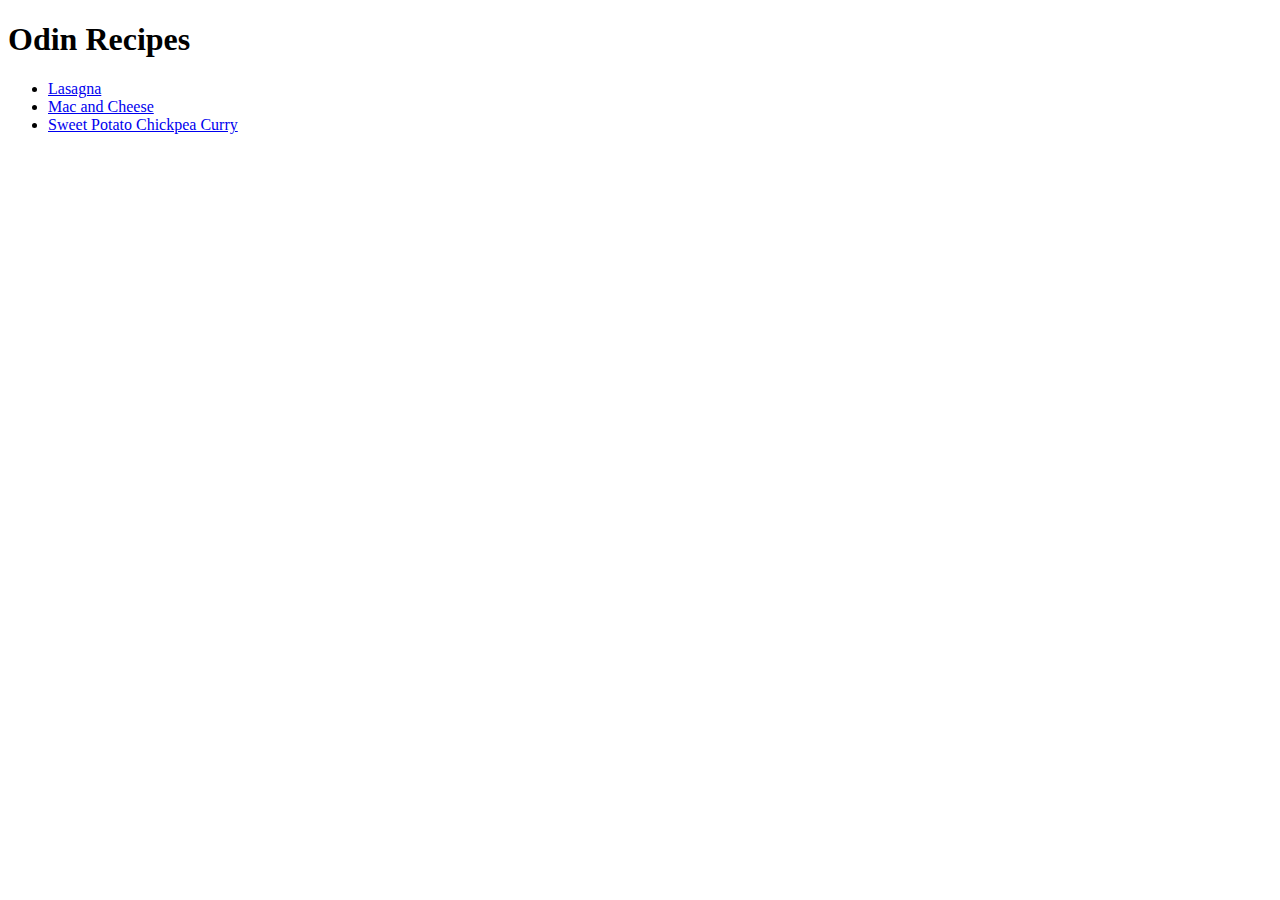
==== index.html @ ceb75660 "Completed the odin-recipes project for HTML" ====
<!DOCTYPE html>
<html lang="en">
<head>
    <meta charset="UTF-8">
    <meta http-equiv="X-UA-Compatible" content="IE=edge">
    <meta name="viewport" content="width=device-width, initial-scale=1.0">
    <title>Document</title>
</head>
<body>
    <h1>Odin Recipes</h1>
    <ul>
        <li> <a href="/recipes/lasagna.html">Lasagna</a></li>
        <li><a href="/recipes/Mac and Cheese.html">Mac and Cheese</a></li>
        <li><a href="/recipes/Sweet Potato Chickpea Curry.html">Sweet Potato Chickpea Curry</a></li>
    </ul>
   
</body>
</html>
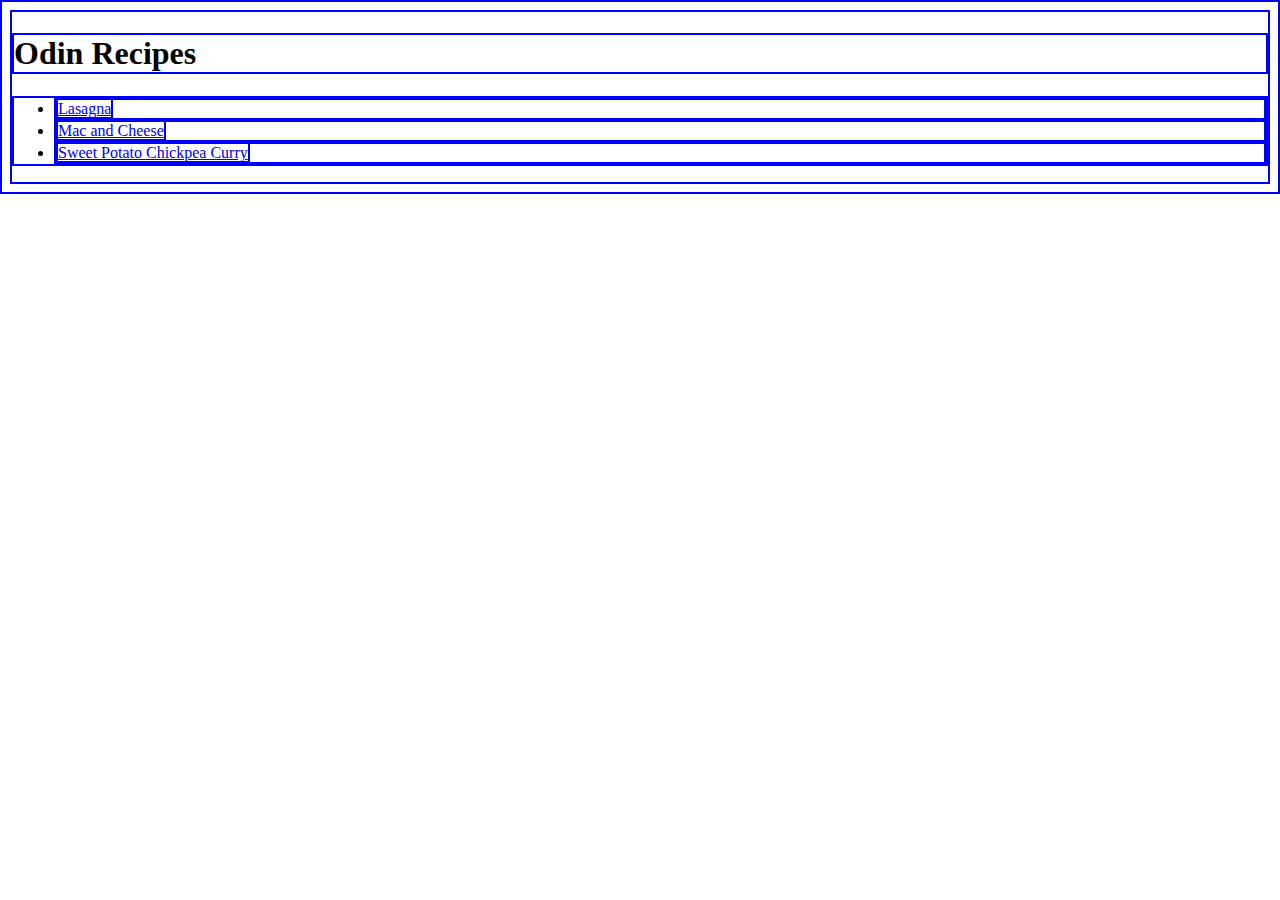
==== commit f9d82acc: "Made the path changes in index.html page and added basic CSS" ====
--- a/index.html
+++ b/index.html
@@ -4,14 +4,15 @@
     <meta charset="UTF-8">
     <meta http-equiv="X-UA-Compatible" content="IE=edge">
     <meta name="viewport" content="width=device-width, initial-scale=1.0">
+    <link rel="stylesheet" href="/style/styles.css">
     <title>Document</title>
 </head>
 <body>
     <h1>Odin Recipes</h1>
     <ul>
-        <li> <a href="/recipes/lasagna.html">Lasagna</a></li>
-        <li><a href="/recipes/Mac and Cheese.html">Mac and Cheese</a></li>
-        <li><a href="/recipes/Sweet Potato Chickpea Curry.html">Sweet Potato Chickpea Curry</a></li>
+        <li> <a href="../odin-recipes/recipes/lasagna.html">Lasagna</a></li>
+        <li><a href="../odin-recipes/recipes/Mac and Cheese.html">Mac and Cheese</a></li>
+        <li><a href="../odin-recipes/recipes/Sweet Potato Chickpea Curry.html">Sweet Potato Chickpea Curry</a></li>
     </ul>
    
 </body>
--- a/style/styles.css
+++ b/style/styles.css
@@ -0,0 +1,3 @@
+*{
+    border: 2px solid blue;
+}